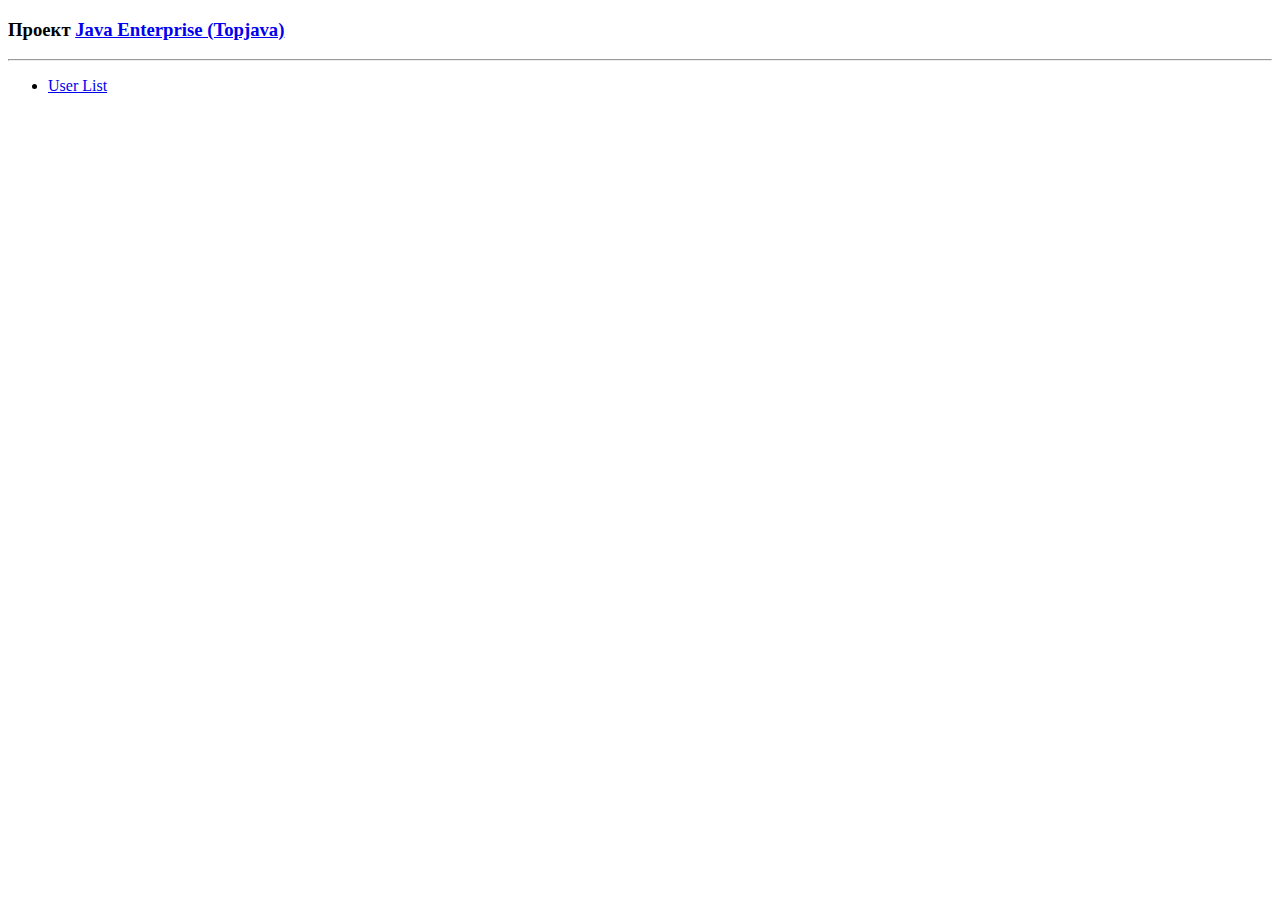
==== src/main/webapp/index.html @ f71f8818 "1-3-switch-to-war" ====
<!DOCTYPE html>
<html>
<head>
    <meta charset="UTF-8">
    <title>Java Enterprise (Topjava)</title>
</head>
<body>
<h3>Проект <a href="https://github.com/JavaWebinar/topjava09" target="_blank">Java Enterprise (Topjava)</a></h3>
<hr>
<ul>
    <li><a href="users">User List</a></li>
</ul>
</body>
</html>
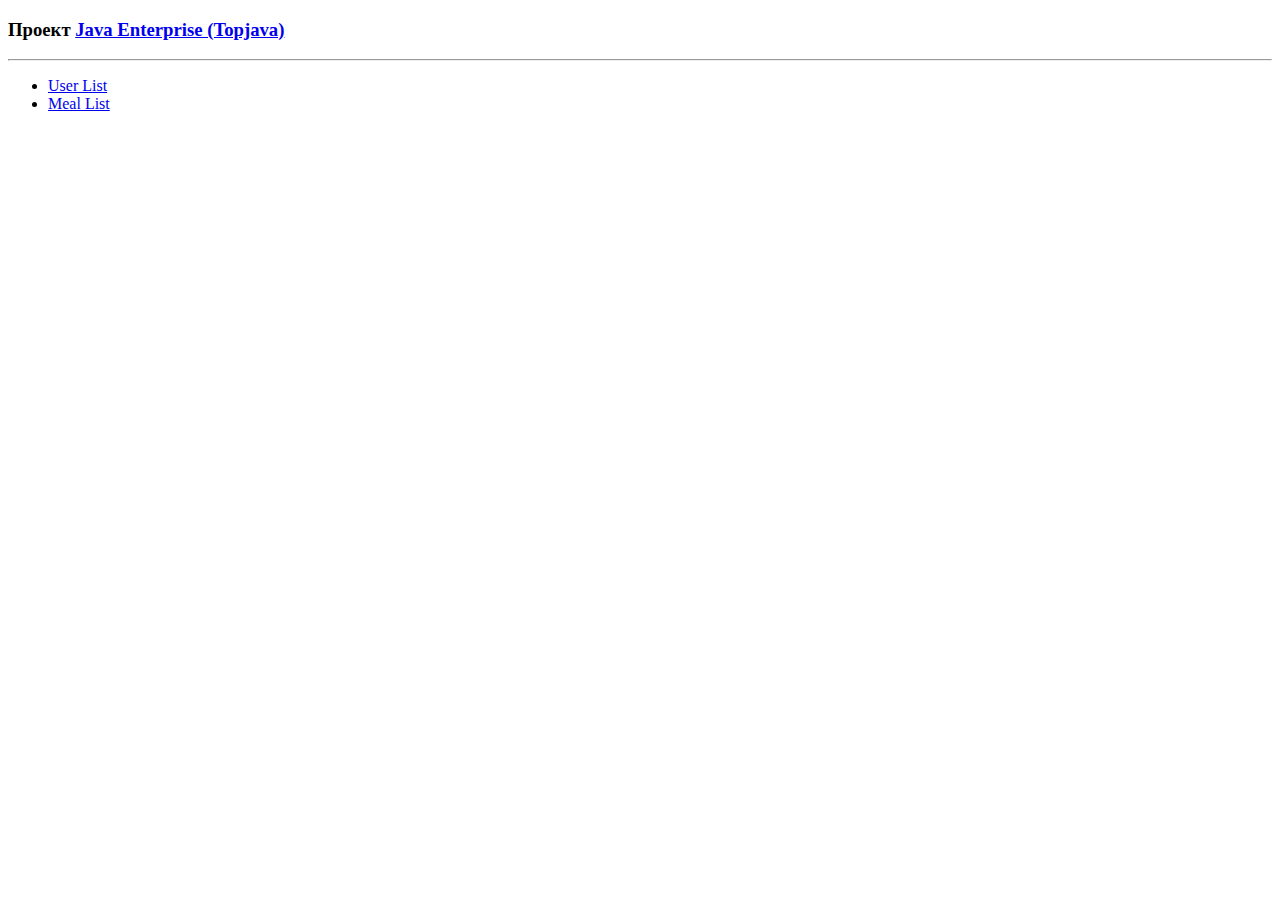
==== commit 0aeffd65: "My-HW1" ====
--- a/src/main/webapp/index.html
+++ b/src/main/webapp/index.html
@@ -9,6 +9,7 @@
 <hr>
 <ul>
     <li><a href="users">User List</a></li>
+    <li><a href="meals">Meal List</a></li>
 </ul>
 </body>
 </html>
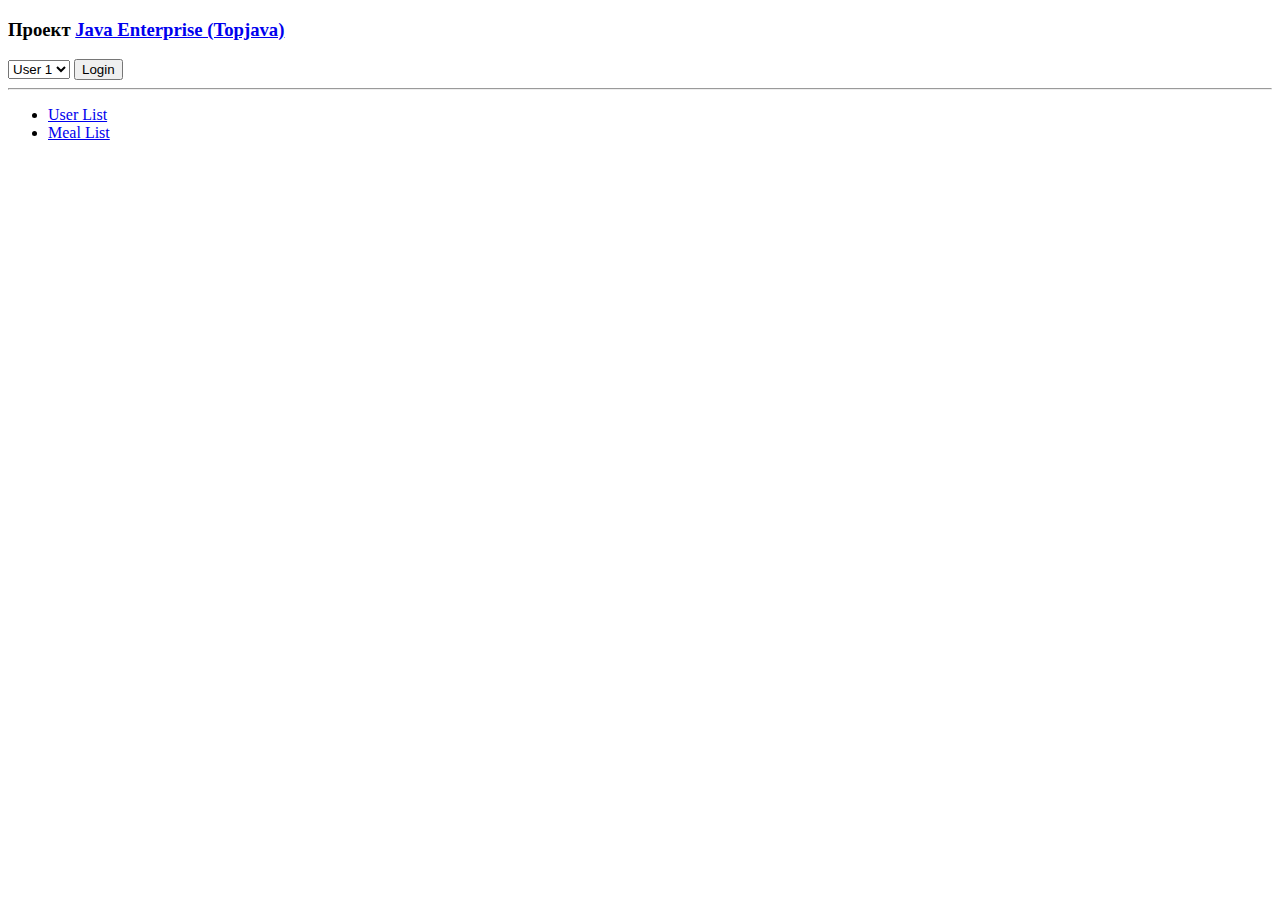
==== commit d165039d: "My-HW2-Meals_layers_and_Spring_DI_implementation" ====
--- a/src/main/webapp/index.html
+++ b/src/main/webapp/index.html
@@ -6,6 +6,15 @@
 </head>
 <body>
 <h3>Проект <a href="https://github.com/JavaWebinar/topjava09" target="_blank">Java Enterprise (Topjava)</a></h3>
+<form action="users" method="post" name="login">
+    <label>
+        <select name="userSelect">
+            <option value="1">User 1</option>
+            <option value="2">User 2</option>
+        </select>
+    </label>
+    <input type="submit" value="Login">
+</form>
 <hr>
 <ul>
     <li><a href="users">User List</a></li>
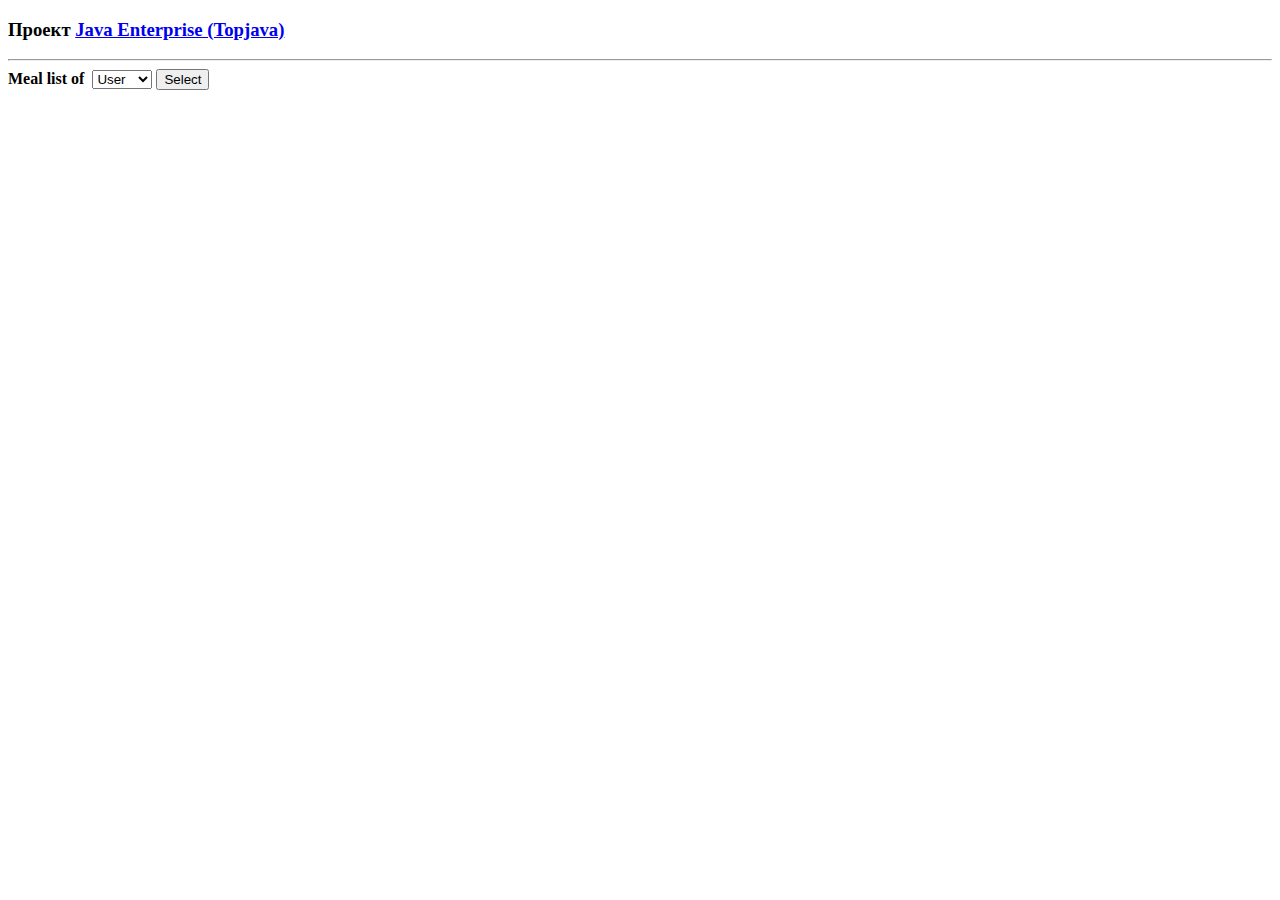
==== commit 2213455c: "3-05-HW2-optional-select-user" ====
--- a/src/main/webapp/index.html
+++ b/src/main/webapp/index.html
@@ -6,19 +6,14 @@
 </head>
 <body>
 <h3>Проект <a href="https://github.com/JavaWebinar/topjava09" target="_blank">Java Enterprise (Topjava)</a></h3>
-<form action="users" method="post" name="login">
-    <label>
-        <select name="userSelect">
-            <option value="1">User 1</option>
-            <option value="2">User 2</option>
-        </select>
-    </label>
-    <input type="submit" value="Login">
+<hr>
+<form method="post" action="users">
+    <b>Meal list of&nbsp;</b>
+    <select name="userId">
+        <option value="1">User</option>
+        <option value="2">Admin</option>
+    </select>
+    <button type="submit">Select</button>
 </form>
-<hr>
-<ul>
-    <li><a href="users">User List</a></li>
-    <li><a href="meals">Meal List</a></li>
-</ul>
 </body>
 </html>
